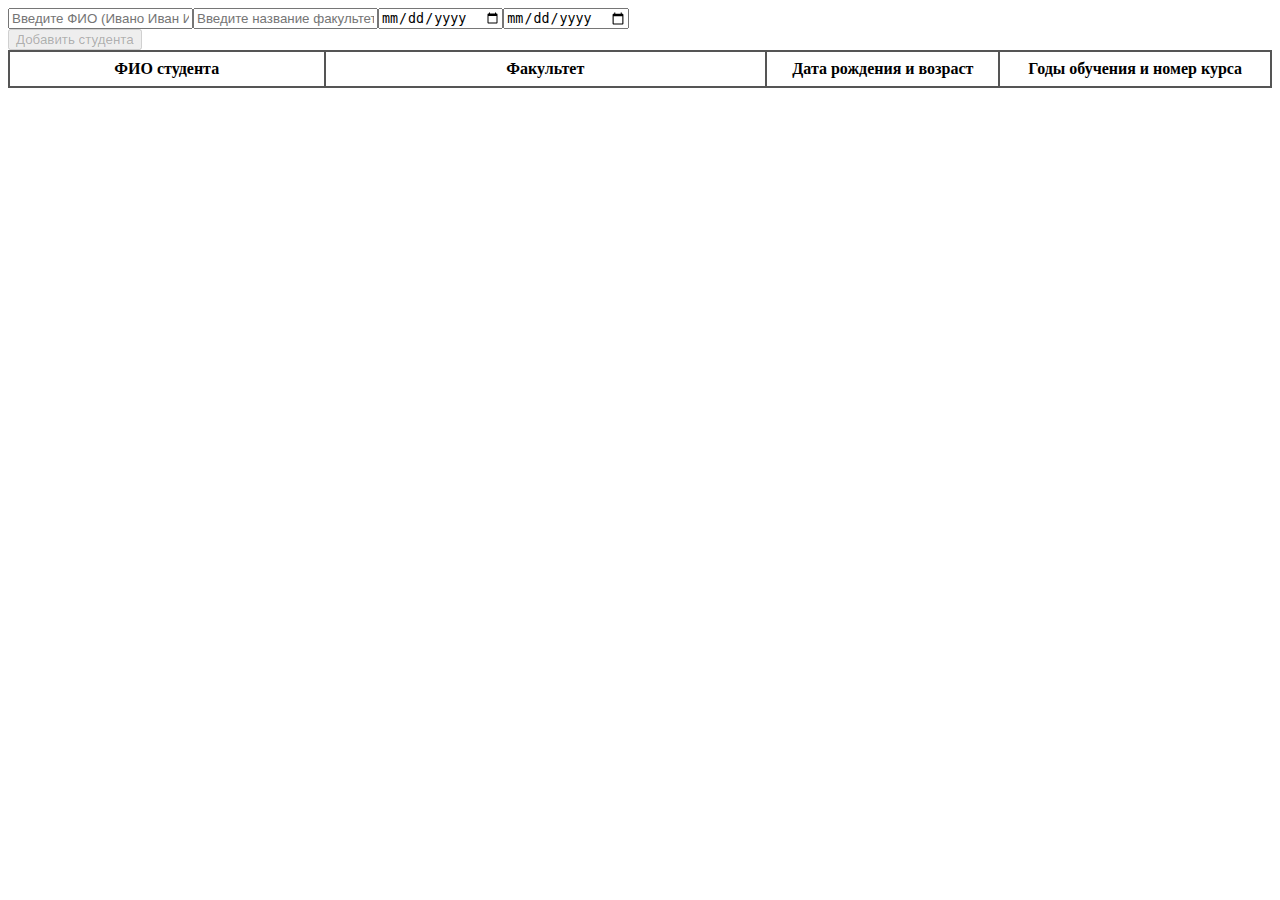
==== module10/index.html @ edd83bb0 "Функционал заполнения таблицы сделан" ====
<!DOCTYPE html>
<html lang="ru">
<head>
    <title>Таблица студентов</title>
    <meta charset="UTF-8">
    <meta name="viewport" content="width=device-width, initial-scale=1.0, strink-to-fit=no">
    <link
        rel="stylesheet" 
        href="https://cdn.jsdelivr.net/npm/bootstrap@4.5.3/dist/css/bootstrap.min.css" 
        integrity="sha384-TX8t27EcRE3e/ihU7zmQxVncDAy5uIKz4rEkgIXeMed4M0jlfIDPvg6uqKI2xXr2" 
        crossorigin="anonymous">
    <link rel="stylesheet" href="./index.css">
    <script defer src="./index.js"></script>
</head>
<body>
    <div id="input-form" class="input-form"></div>
    <div class="student-table">
        <table border="1">
            <thead>
                <tr>
                    <th class="fullname">ФИО студента</th>
                    <th class="faculty">Факультет</th>
                    <th class="date-birth">Дата рождения и возраст</th>
                    <th class="years-study">Годы обучения и номер курса</th>
                </tr>
            </thead>
            <tbody id="table-body" class="table-body">

            </tbody>
        </table>
    </div>
</body>
</html>
---- module10/index.css ----
table {
    border-collapse: collapse;
    width: 100%;
    border: 2px solid #555555;
}

th, td {
    border: 2px solid #555555;
    padding: 8px;
}

.fullname {
    width: 25%;
}

.faculty {
    width: 35%;
}
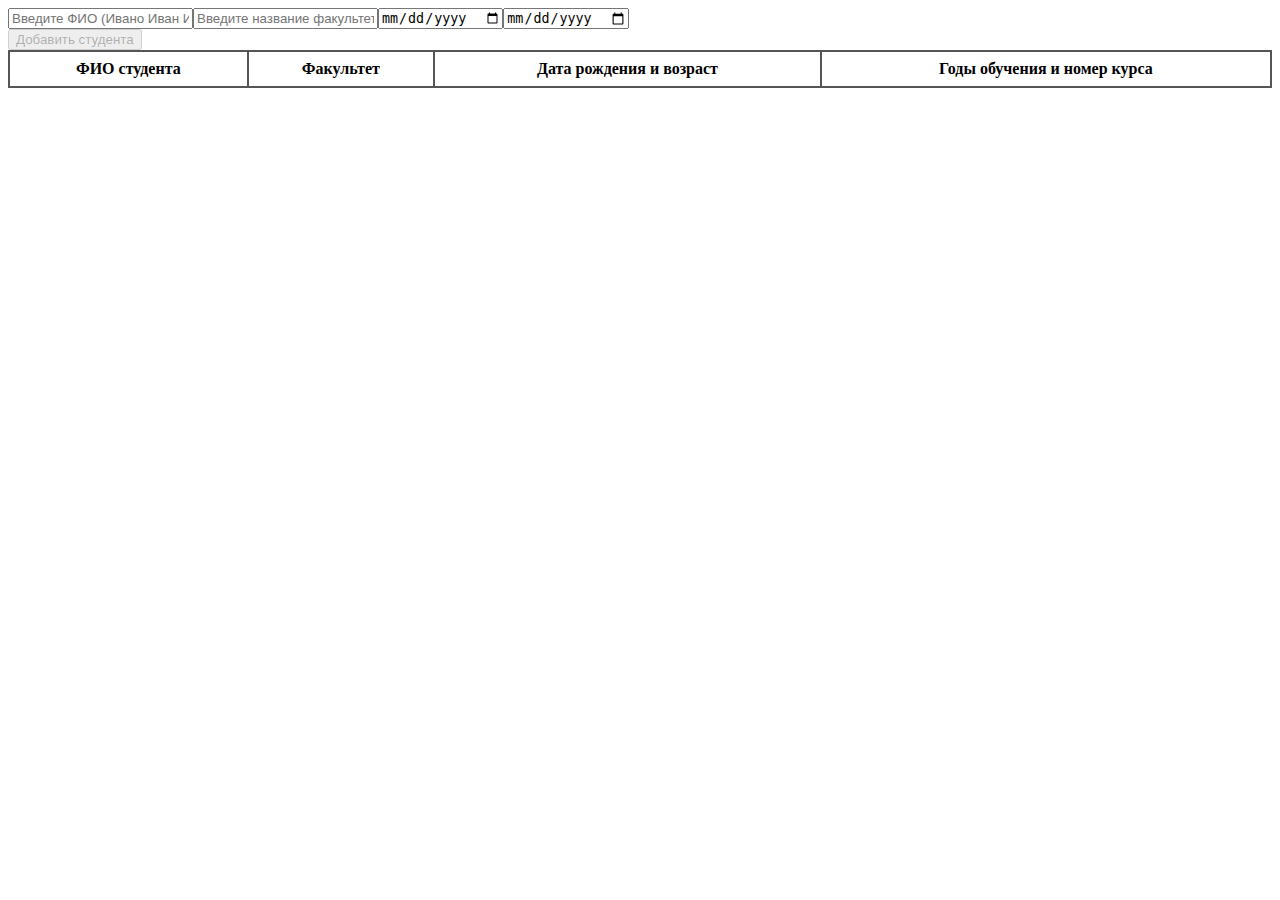
==== commit 16340101: "Сделать фильтры на заголовках" ====
--- a/module10/index.html
+++ b/module10/index.html
@@ -18,10 +18,10 @@
         <table border="1">
             <thead>
                 <tr>
-                    <th class="fullname">ФИО студента</th>
-                    <th class="faculty">Факультет</th>
-                    <th class="date-birth">Дата рождения и возраст</th>
-                    <th class="years-study">Годы обучения и номер курса</th>
+                    <th class="data-sort">ФИО студента</th>
+                    <th class="data-sort">Факультет</th>
+                    <th class="data-sort">Дата рождения и возраст</th>
+                    <th class="data-sort">Годы обучения и номер курса</th>
                 </tr>
             </thead>
             <tbody id="table-body" class="table-body">
--- a/module10/index.css
+++ b/module10/index.css
@@ -15,4 +15,8 @@
 
 .faculty {
     width: 35%;
+}
+
+.data-sort {
+    cursor: pointer;
 }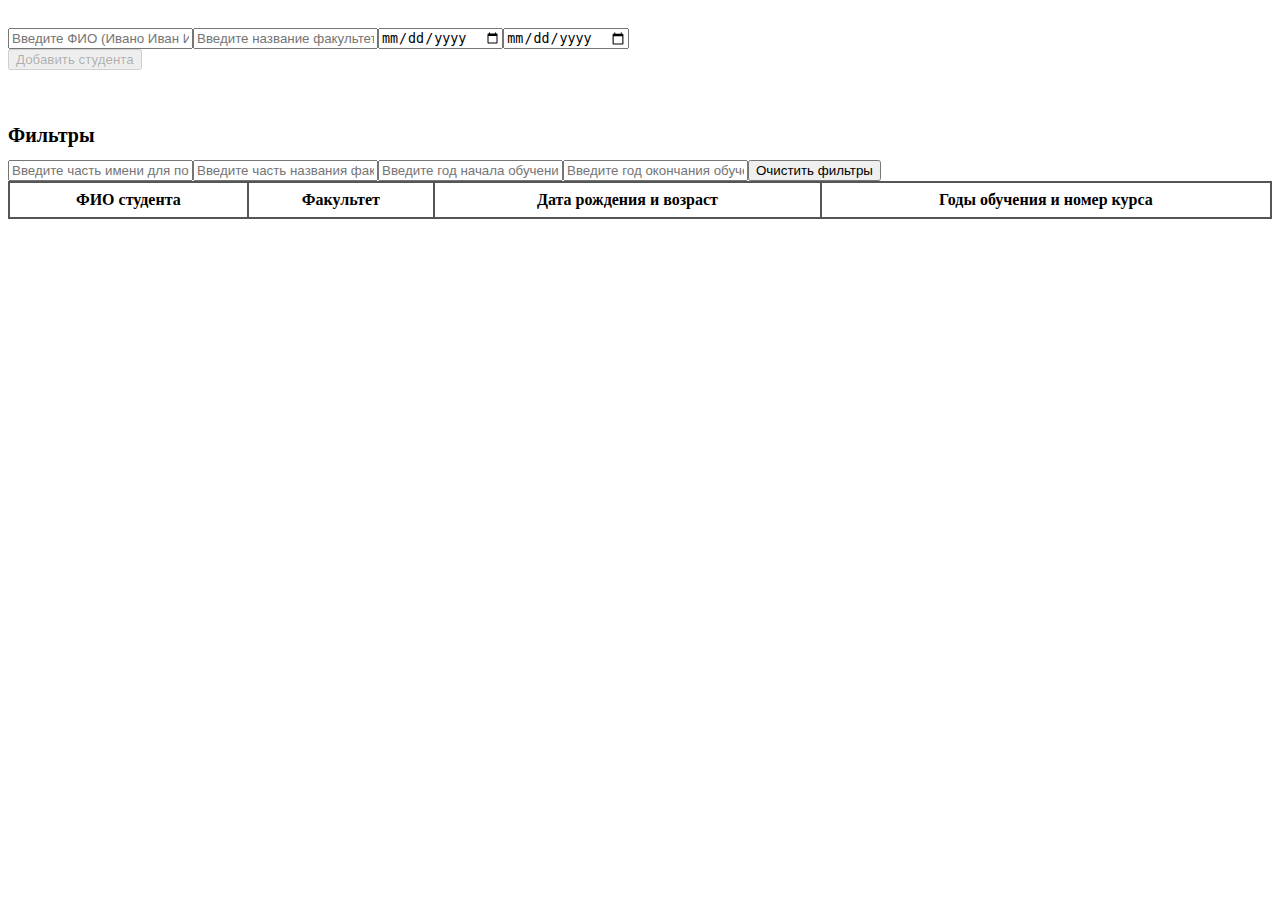
==== commit 7b251102: "Добавить фильтры. Закончить выполнение задания" ====
--- a/module10/index.html
+++ b/module10/index.html
@@ -14,6 +14,9 @@
 </head>
 <body>
     <div id="input-form" class="input-form"></div>
+    <div id="filter-form" class="filter-form">
+        <h1>Фильтры</h1>
+    </div>
     <div class="student-table">
         <table border="1">
             <thead>
--- a/module10/index.css
+++ b/module10/index.css
@@ -19,4 +19,16 @@
 
 .data-sort {
     cursor: pointer;
+}
+
+h1 {
+    font-size: 20px;
+}
+
+.filter-form {
+    padding-top: 40px;
+}
+
+.input-form {
+    padding-top: 20px;
 }